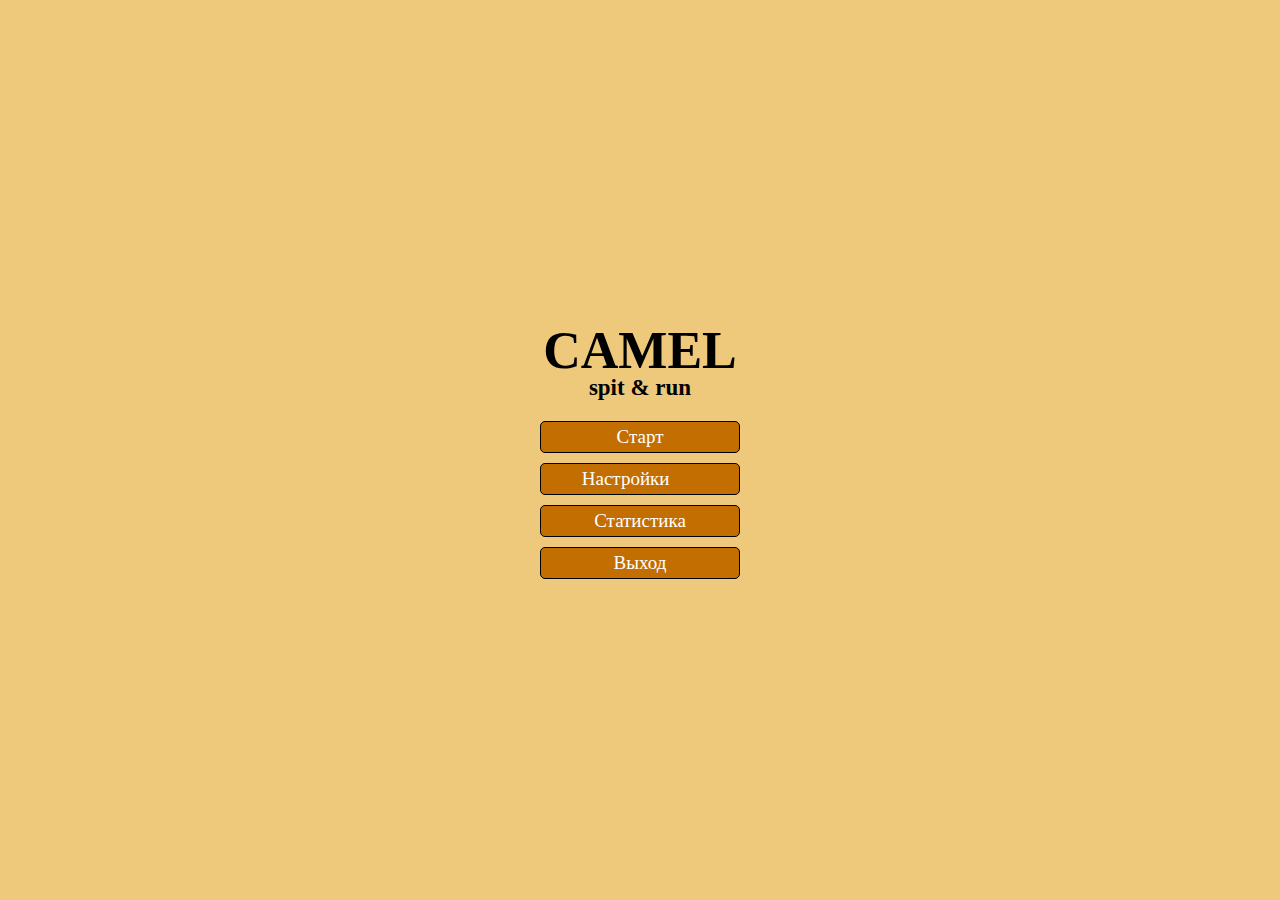
==== game.html @ 549b69b8 "added statistic view in main menu" ====
<!DOCTYPE html>
<head>
    <meta charset="UTF-8">
    <meta name="viewport" content="width=device-width, user-scalable=no, initial-scale=1, maximum-scale=1, user-scalable=0">
    <title>CAMEL: Spit & Run</title>
    <link rel='stylesheet' href='css/normalize.css'/>
    <link rel='stylesheet' href='css/game.css'/>
    <link rel='stylesheet' href='css/progressbar.css'/>
</head>

<body>
<!-- Wrapper..................................................-->

<div id='wrapper'>

    <div class="start_wr">
        <div>
            <div class="game_logo">
                <div class="top">Camel</div>
                <div class="bottom">spit & run</div>
            </div>
            <div class="game_menu">
                <button class="menu_btn" id="continue_btn">Продолжить</button>
                <button class="menu_btn" id="start_btn">Старт</button>
                <button class="menu_btn" id="settings_btn">Настройки <span class="arrows"></span></button>
                <div class="settings_wr">
                    <div>
                        <span>Музыка</span>
                        <button class="sound_btn" id="music_btn"></button>
                    </div>
                    <div>
                        <span>Звуки</span>
                        <button class="sound_btn" id="sounds_btn"></button>
                    </div>
                </div>
                <button class="menu_btn" id="statistics_btn">Статистика</button>
                <div class="statistics">
                    <div class="statistics_inner">
                        Статистика
                        <table id="statistics_table" class="t1" ></table>
                        <button class="menu_btn" id="go_menu_btn" style="margin-top: 10px">Назад</button>
                    </div>
                </div>
                <button class="menu_btn" id="exit_btn" style="margin-top: 10px">Выход</button>
            </div>
        </div>
    </div>

    <!-- Toast...................................................-->

    <div id='toast'>
    </div>

    <!-- Header..................................................-->

    <div id='header'>
        <div id='score'>Score: <text id="score_element">0 </text></div>
        <div id='fps'></div>
        <!--Progress bar............................................... -->
        <div id="progress">
            <div id="health">
                <img src="progressbar/cross.png">

                <div class="progressBar">
                    <div style="background-color:red"></div>
                </div>
            </div>
            <div id="water">
                <img src="progressbar/drop.png" style="margin-left:10px">

                <div class="progressBar">
                    <div></div>
                </div>
            </div>
        </div>

        <div id="controls"
             style="position: absolute; z-index: 1000; bottom: 0; right: 0;  width: auto; height: 20%; max-height: 100px">
            <img id="jumpButton"
                 style="left: 0%; width: auto; height: 100%;"
                 src="images/ButtonJump.png"/>&nbsp;&nbsp;&nbsp;&nbsp;
            <img id="spitButton"
                 style="left:50%; width: auto; height: 100%;"
                 src="images/ButtonSpit.png"/>
        </div>
    </div>


    <!-- Arena..................................................-->

    <div id='arena'>
        <!-- The game canvas.....................................-->

        <canvas id='game-canvas'>
            Your browser does not support HTML5 Canvas.

        </canvas>

    </div>


</div>


<!-- JavaScript................................................-->

<script src='js/jquery-1.11.2.min.js'></script>
<script src='js/stopwatch.js'></script>
<script src='js/animationTimer.js'></script>
<script src='progressbar/progressbar.js'></script>
<script src='js/requestNextAnimationFrame.js'></script>
<script src='js/sprites.js'></script>
<script src='js/game.js'></script>

</body>
</html>
---- css/game.css ----
@font-face {
    font-family: 'open_sanscondensed_light';
    src: url('../fonts/opensanscondensed_light_cyrillic/OpenSans-CondLight-webfont.eot');
    src: url('../fonts/opensanscondensed_light_cyrillic/OpenSans-CondLight-webfont.eot?#iefix') format('embedded-opentype'),
    url('../fonts/opensanscondensed_light_cyrillic/OpenSans-CondLight-webfont.woff') format('woff'),
    url('../fonts/opensanscondensed_light_cyrillic/OpenSans-CondLight-webfont.ttf') format('truetype'),
    url('../fonts/opensanscondensed_light_cyrillic/OpenSans-CondLight-webfont.svg#open_sanscondensed_light') format('svg');
    font-weight: normal;
    font-style: normal;
}

* {
    -webkit-box-sizing: border-box;
    -moz-box-sizing: border-box;
    box-sizing: border-box;
}

body {
    margin: 0;
    padding: 0;
    height: 100%;
    overflow: hidden;
    background: #EEC97B;
}

html {
    height: 100%;
}

#arena {
    text-align: center;
}

#wrapper {
    overflow: hidden;
    width: 100%;
    height: 100%;
}

#score {
    position: absolute;
    font: 35px fantasy;
    left: 10%;
    z-index: 1;
    text-align: center;
    color: #ff0;
    text-shadow: 2px 2px 4px rgba(0, 0, 80, 1.0);
}


#wrapper #header h1 {
    font: 26px fantasy;
    margin: 0 auto;
    padding: 0;
    margin-bottom: 0px;
    color: #ddf;
    text-shadow: 1px 1px 2px rgb(0, 0, 0);
    color: navy;
    text-shadow: 1px 1px 1px rgb(235, 235, 235);
}

#game-canvas {
    position: relative;
}

#fps {
    position: absolute;
    margin-left: 12px;
    z-index: 1;
    color: yellow;
    text-shadow: 1px 1px 1px rgb(0, 0, 80);
    font: bold 20px fantasy;
}

#toast {
    position: absolute;
    margin-left: auto;
    margin-right: auto;
    top: 24px;
    left: 0;
    right: 0;
    font: 40px fantasy;
    text-align: center;
    color: #ff6;
    text-shadow: 2px 2px 4px rgb(0, 0, 0);

    -webkit-transition: opacity 0.5s;
    -moz-transition: opacity 0.5s;
    -o-transition: opacity 0.5s;
    transition: opacity 0.5s;

    z-index: 1;
    opacity: 0;
    display: none;
}

#load-link {
    color: yellow;
    text-decoration: none;
    cursor: pointer;
}

/*start page*/
.start_wr {
    background: #EEC97B;
    font-family: 'open_sanscondensed_light';
    display: table;
    overflow: hidden;
    width: 100%;
    height: 100%;
    position: absolute;
    top: 0;
    left: 0;
    z-index: 10000;
}

.start_wr > div {
    display: table-cell;
    vertical-align: middle;
}

#continue_btn {
    display: none;
}

.enter_name_wr {
    margin-top: 10px;
}

.name {
    font-size: 24px;
    text-align: center;
    margin-bottom: 10px;
}

.name_input {
    outline-style: none;
    border: 1px solid #000;
    width: 240px;
    height: 30px;
    display: block;
    margin: 0 auto 10px;
    padding-left: 8px;
    font-family: 'open_sanscondensed_light';
    font-size: 19px;
}

.menu_btn {
    width: 200px;
    background: #C36E00;
    border: solid 1px #000;
    color: #FFF;
    font-family: 'open_sanscondensed_light';
    cursor: pointer;
    display: block;
    margin: 0 auto;
    outline-style: none;
    height: 32px;
    font-size: 19px;
    line-height: 0;
    -webkit-border-radius: 5px;
    border-radius: 5px;
}

.menu_btn:active, .menu_btn:hover {
    background: #915300;
}

.menu_btn + .menu_btn, .settings_wr + .menu_btn {
    margin-top: 10px;
}

.game_logo {
    text-align: center;
    margin-bottom: 5px;
}

.game_menu {
    margin-top: 20px;
}

.game_logo .top {
    text-transform: uppercase;
    font-size: 52px;
    font-weight: 700;
    margin-bottom: -5px;
}

.game_logo .bottom {
    text-transform: lowercase;
    font-size: 23px;
    font-weight: 700;
}

.settings_wr {
    width: 200px;
    margin: 0 auto;
    overflow: hidden;
    font-size: 21px;
    display: none;
    margin-top: 10px;
    margin-bottom: 10px;
}

.settings_wr span {
    display: inline-block;
}

.settings_wr > div {
    display: inline-block;
}

.settings_wr > div + div {
    float: right;
}

.statistics {
    background: #EEC97B;
    font-family: 'open_sanscondensed_light';
    display: none;
    overflow: hidden;
    width: 100%;
    height: 100%;
    position: absolute;
    top: 0;
    left: 0;
    z-index: 10000;
}

.statistics_inner{
vertical-align: middle;
    text-align: center;
    width: 200px;
    position: fixed;
    font-family: open_sanscondensed_light;
    font-size: 30px;
    top: 50%;
    left: 50%;
    right: 0;
    bottom: 0;
    margin-left: -100px;
    margin-top: -5%;

}

.t1 {
    overflow: hidden;
    border: 0px solid #d3d3d3;

    width: 100%;
    margin: 5% auto 0;
    -moz-border-radius: 5px; /* FF1+ */
    -webkit-border-radius: 5px; /* Saf3-4 */
    border-radius: 5px;
    -moz-box-shadow: 0 0 4px rgba(0, 0, 0, 0.2);
    -webkit-box-shadow: 0 0 4px rgba(0, 0, 0, 0.2);

    padding: 18px 28px 18px;
    text-align: center;
}

.sound_btn {
    display: inline-block;
    width: 28px;
    height: 26px;
    margin-bottom: 12px;
    border: none;
    outline: none;
    background: url("../images/sound.png") no-repeat 0 0;
    cursor: pointer;
    margin-left: 7px;
    position: relative;
    top: 5px;
}

.sound_btn_off {
    background-position: 0 -26px;
}

#settings_btn {
    padding-top: 4px;
}

.arrows {
    position: relative;
    top: -1px;
    width: 18px;
    height: 9px;
    background: url("../images/arrows.png") no-repeat;
    margin-left: 6px;
    display: inline-block;
}

.opened .arrows {
    background-position: 0 -9px;
}
---- css/progressbar.css ----
.progressBar {
    float: right;
    width: 400px;
    height: 22px;
    border: 1px solid #111;
    background-color: #292929;
}

.progressBar div {
    height: 100%;
    color: #fff;
    text-align: right;
    line-height: 22px;
    width: 0;
    background-color: #0099ff;
}

#progress {
    width: 963px;
    position: absolute;
    height: 30px;
    z-index: 1000;
    right: 10px;
    top: 10px;
}

#health {
    width: 431;
    float: right;
    margin-left: 100px;
}

#water {
    width: 423;
}

img {
    height: 22px;
}
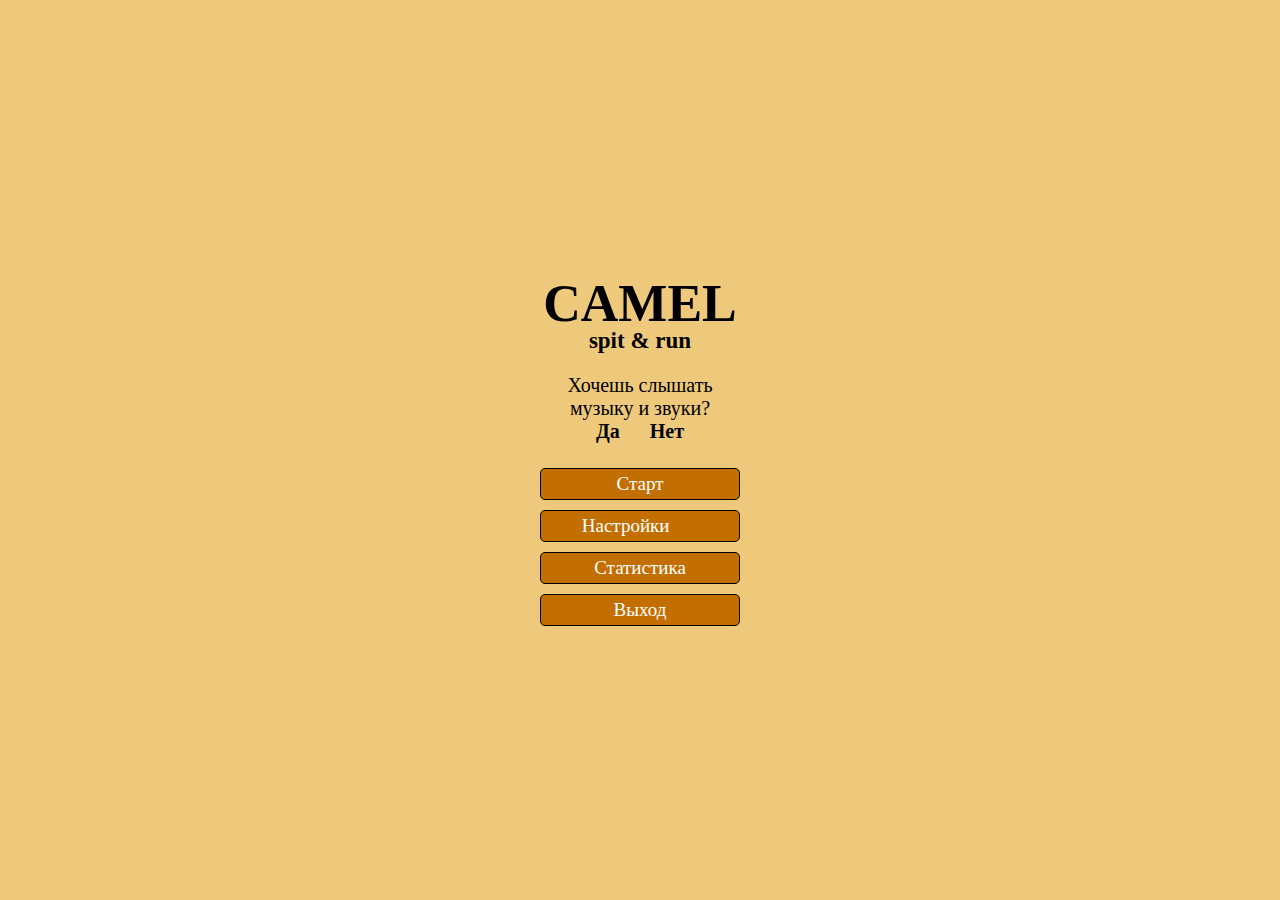
==== commit 8bb8a50f: "playing by click yes/no" ====
--- a/game.html
+++ b/game.html
@@ -20,17 +20,24 @@
                 <div class="bottom">spit & run</div>
             </div>
             <div class="game_menu">
+                <div class="sound_settings_wr">
+                    <div>Хочешь слышать музыку и звуки?</div>
+                    <div>
+                        <span class="sound_yesno" id="sound_yes">Да</span>
+                        <span class="sound_yesno" id="sound_yes">Нет</span>
+                    </div>
+                </div>
                 <button class="menu_btn" id="continue_btn">Продолжить</button>
                 <button class="menu_btn" id="start_btn">Старт</button>
                 <button class="menu_btn" id="settings_btn">Настройки <span class="arrows"></span></button>
                 <div class="settings_wr">
                     <div>
                         <span>Музыка</span>
-                        <button class="sound_btn" id="music_btn"></button>
+                        <button class="sound_btn sound_btn_off" id="music_btn"></button>
                     </div>
                     <div>
                         <span>Звуки</span>
-                        <button class="sound_btn" id="sounds_btn"></button>
+                        <button class="sound_btn sound_btn_off" id="sounds_btn"></button>
                     </div>
                 </div>
                 <button class="menu_btn" id="statistics_btn">Статистика</button>
@@ -38,10 +45,10 @@
                     <div class="statistics_inner">
                         Статистика
                         <table id="statistics_table" class="t1" ></table>
-                        <button class="menu_btn" id="go_menu_btn" style="margin-top: 10px">Назад</button>
+                        <button class="menu_btn" id="go_menu_btn">Назад</button>
                     </div>
                 </div>
-                <button class="menu_btn" id="exit_btn" style="margin-top: 10px">Выход</button>
+                <button class="menu_btn" id="exit_btn">Выход</button>
             </div>
         </div>
     </div>
@@ -58,18 +65,17 @@
         <div id='fps'></div>
         <!--Progress bar............................................... -->
         <div id="progress">
+            <div id="water">
+                <img src="progressbar/drop.png">
+                <div class="progressBar">
+                    <div></div>
+                </div>
+            </div>
             <div id="health">
                 <img src="progressbar/cross.png">
 
                 <div class="progressBar">
                     <div style="background-color:red"></div>
-                </div>
-            </div>
-            <div id="water">
-                <img src="progressbar/drop.png" style="margin-left:10px">
-
-                <div class="progressBar">
-                    <div></div>
                 </div>
             </div>
         </div>
@@ -105,6 +111,7 @@
 <!-- JavaScript................................................-->
 
 <script src='js/jquery-1.11.2.min.js'></script>
+<script src='js/cordova.js'></script>
 <script src='js/stopwatch.js'></script>
 <script src='js/animationTimer.js'></script>
 <script src='progressbar/progressbar.js'></script>
--- a/css/game.css
+++ b/css/game.css
@@ -166,7 +166,7 @@
     background: #915300;
 }
 
-.menu_btn + .menu_btn, .settings_wr + .menu_btn {
+.menu_btn + .menu_btn, div + .menu_btn {
     margin-top: 10px;
 }
 
@@ -190,6 +190,25 @@
     text-transform: lowercase;
     font-size: 23px;
     font-weight: 700;
+}
+
+.sound_settings_wr{
+    width: 200px;
+    margin: 0 auto;
+    overflow: hidden;
+    text-align: center;
+    font-size: 20px;
+    margin-bottom: 25px;
+}
+.sound_yesno {
+    font-weight: 700;
+    cursor: pointer;
+}
+.sound_yesno:hover{
+    color: #C36E00;
+}
+.sound_yesno + .sound_yesno {
+    margin-left: 25px;
 }
 
 .settings_wr {
@@ -248,7 +267,7 @@
     border: 0px solid #d3d3d3;
 
     width: 100%;
-    margin: 5% auto 0;
+    margin: 5% auto 10px;
     -moz-border-radius: 5px; /* FF1+ */
     -webkit-border-radius: 5px; /* Saf3-4 */
     border-radius: 5px;
--- a/css/progressbar.css
+++ b/css/progressbar.css
@@ -1,9 +1,11 @@
 .progressBar {
+
     float: right;
-    width: 400px;
+    width: 85%;
     height: 22px;
     border: 1px solid #111;
     background-color: #292929;
+
 }
 
 .progressBar div {
@@ -11,29 +13,33 @@
     color: #fff;
     text-align: right;
     line-height: 22px;
-    width: 0;
+    width: 100%;
     background-color: #0099ff;
 }
 
 #progress {
-    width: 963px;
+    width: 50%;
     position: absolute;
-    height: 30px;
+    height: 22px;
     z-index: 1000;
     right: 10px;
     top: 10px;
 }
 
 #health {
-    width: 431;
+    width: 48%;
     float: right;
-    margin-left: 100px;
+
 }
 
 #water {
-    width: 423;
+    width: 48%;
+    float: left;
+    /*margin-left: 25px;*/
 }
 
 img {
-    height: 22px;
+    height: auto;
+    width: 10%;
+    /*margin-left: -25px;*/
 }